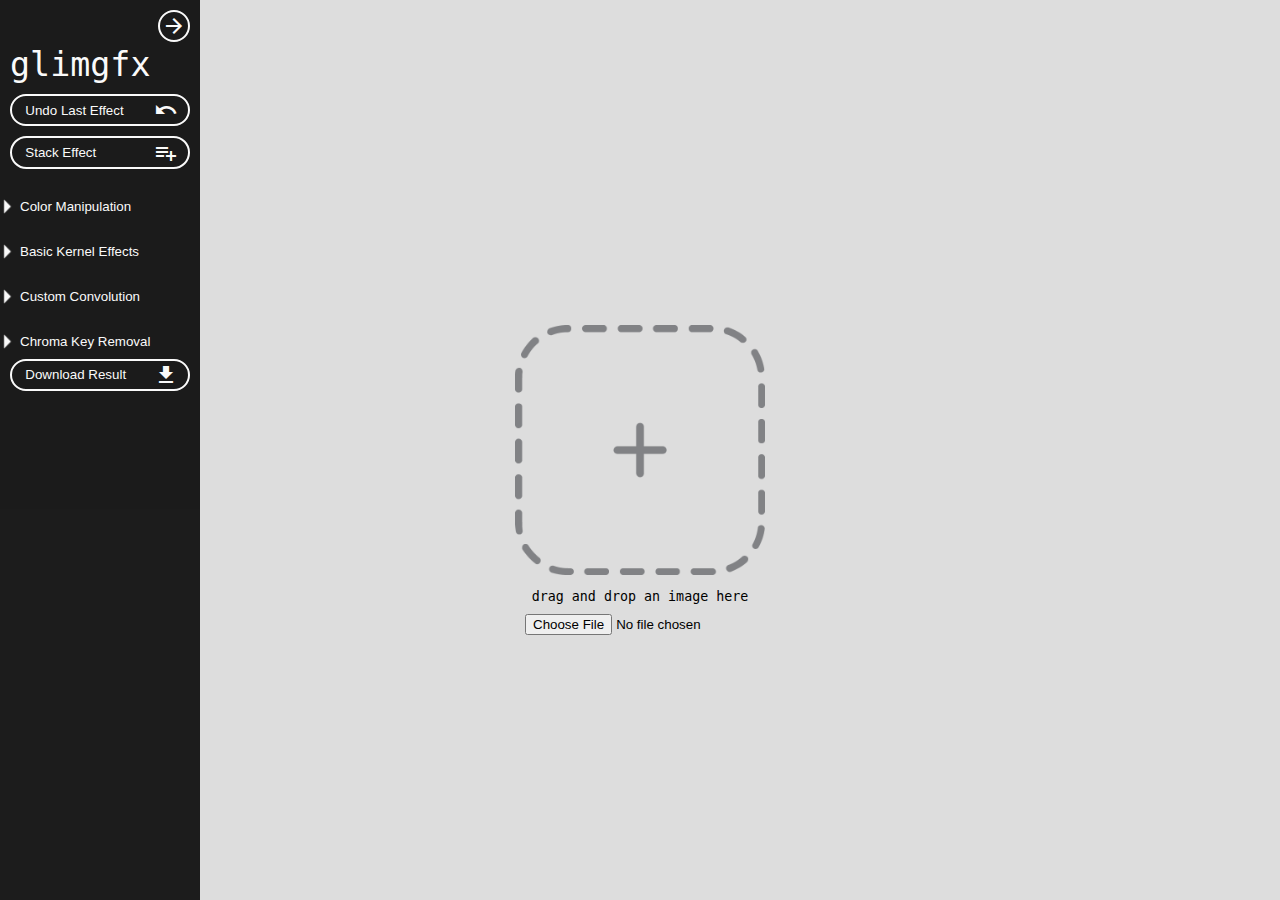
==== src/index.html @ 81c03599 "Menu Enhancements" ====
<!DOCTYPE html>

<html>

<head>
  <link rel="icon" href="img/favicon.png">
  <link rel="stylesheet" href="stylesheets/main.css">
  <link href="https://fonts.googleapis.com/icon?family=Material+Icons"
        rel="stylesheet">
  
  <script src="scripts/bower_components/three.js/three.min.js"></script>
  <script src="scripts/bower_components/jquery/dist/jquery.min.js"></script>
  
  <link rel="stylesheet" href="scripts/jquery-ui-1.11.4.custom/jquery-ui.css">
  <script src="scripts/jquery-ui-1.11.4.custom/jquery-ui.min.js"></script>
  <script src="scripts/jQueryUI_touch.js"></script>
  
  <script src="scripts/main.js"></script>
  <script src="scripts/ThreeViewport.js"></script>
  <script src="scripts/simpleExpand.js"></script>
  
  <!-- Shaders -->
  <script id="vertexShader" 
          type="x-shader/x-vertex" >
    
    varying vec2 vUv;

    void main(){
      vUv = uv;
      gl_Position = projectionMatrix * 
                    modelViewMatrix * 
                    vec4(position, 1.0);

    }
    
  </script>
  
  <script name="no_effect"
          id="fragmentShader_0"
          type="x-shader/x-fragment" >
  
    varying vec2 vUv;
    
    uniform sampler2D editImg;
    uniform float imageWidth;
    uniform float imageHeight;

    void main(){
      vec4 myTexture = texture2D(editImg, vUv);
      gl_FragColor = vec4 (myTexture.r, myTexture.g, myTexture.b, 1.0);

    }
    
  </script>
  
  <script name="green_is_blue"
          id="fragmentShader_1"
          type="x-shader/x-fragment" >

    varying vec2 vUv;
    uniform sampler2D editImg;
    uniform float imageWidth;
    uniform float imageHeight;

    void main(){
      vec4 myTexture = texture2D(editImg, vUv);
      gl_FragColor = vec4 (myTexture.r, myTexture.b, myTexture.b, 1.0);

    }
    
  </script>
  
  <script name="invert_colours"
          id="fragmentShader_2"
          type="x-shader/x-fragment" >

    varying vec2 vUv;
    uniform sampler2D editImg;
    uniform float imageWidth;
    uniform float imageHeight;
    
    void main(){
      vec4 myTexture = texture2D(editImg, vUv);
      
      float rInv = 1.0 - myTexture.r;
      float gInv = 1.0 - myTexture.g;
      float bInv = 1.0 - myTexture.b;
      
      gl_FragColor = vec4 (rInv, gInv, bInv, 1.0);

    }

  </script>
  
  <script name="red_is_blue"
          id="fragmentShader_3"
          type="x-shader/x-fragment" >

    varying vec2 vUv;
    uniform sampler2D editImg;
    uniform float imageWidth;
    uniform float imageHeight;

    void main(){
      vec4 myTexture = texture2D(editImg, vUv);
      gl_FragColor = vec4 (myTexture.b, myTexture.g, myTexture.b, 1.0);

    }

  </script>
  
  <script name="invert_blue"
          id="fragmentShader_4"
          type="x-shader/x-fragment" >

    varying vec2 vUv;
    uniform sampler2D editImg;
    uniform float imageWidth;
    uniform float imageHeight;

    void main(){
      vec4 myTexture = texture2D(editImg, vUv);
      
      float bInv = 1.0 - myTexture.b;

      gl_FragColor = vec4 (myTexture.r, myTexture.g, bInv, 1.0);

    }

  </script>
  
  <script name="fast_blur"
          id="fragmentShader_5"
          type="x-shader/x-fragment" >

    varying vec2 vUv;
    uniform sampler2D editImg;
    uniform float imgWidth;
    uniform float imgHeight;

    void main(){

      vec2 offset = vec2(2.0/imgWidth, 2.0/imgHeight);
      vec4 blurryImg = (
                      texture2D(editImg, vUv)+
                      texture2D(editImg, vUv + vec2(offset.x, 0.0))+
                      texture2D(editImg, vUv + vec2(-offset.x, 0.0))
                      )/3.0;
                      
      gl_FragColor = blurryImg;
      
    }
    
  </script>
  
  <script name="fast_bloom"
          id="fragmentShader_6"
          type="x-shader/x-fragment" >

    varying vec2 vUv;
    uniform sampler2D editImg;
    uniform float imgWidth;
    uniform float imgHeight;

    void main(){

      vec2 offset = vec2(2.0/imgWidth, 2.0/imgHeight);
      vec4 blurryImg = (
                      texture2D(editImg, vUv)+
                      texture2D(editImg, vUv + vec2(offset.x, 0.0))+
                      texture2D(editImg, vUv + vec2(0.0, offset.y))+
                      texture2D(editImg, vUv + vec2(-offset.x, 0.0))+
                      texture2D(editImg, vUv + vec2(0.0, -offset.y))
                      )/5.0;
                      
      vec4 normalImg = texture2D(editImg, vUv)/2.0;

      gl_FragColor = (blurryImg + normalImg/1.5);
      
    }

  </script>
  
  <script name="edge_detection"
          id="fragmentShader_7"
          type="x-shader/x-fragment" >

    varying vec2 vUv;
    uniform sampler2D editImg;
    uniform float imgWidth;
    uniform float imgHeight;
    
    //check if pixel within threshold, like clamp() but with early returns
    float threshold(float minThresh, float maxThresh, float val) {
      if(val < minThresh) {return 1.0;}
      if(val > maxThresh) {return 0.0;}
      return val;

    }

    //calculate pixel's colour channel average
    float avg_intensity(vec4 pix) {
      return (pix.r + pix.g + pix.b)/3.0;

    }

    //get pixel with coordinate offset
    vec4 get_pixel(vec2 coord, float offX, float offY) {
      return texture2D(editImg, coord + vec2(offX, offY));

    }

    //apply edge detecting formula on 8-neighbours
    float isEdge(vec2 coords) {
    
      //single pixel step = 1/dimension
      float offsetX = 1.0 / imgWidth;
      float offsetY = 1.0 / imgHeight;
      
      //array of neigbours
      float pix[9];

      //Manually check neigbouring pixels and calc. avg intensity
      //Note: spec does not allow variables as array indices must use #define
      pix[0] = avg_intensity(get_pixel(coords,-1.0*offsetX,-1.0*offsetY));
      pix[1] = avg_intensity(get_pixel(coords,-1.0*offsetX, 0.0*offsetY));
      pix[2] = avg_intensity(get_pixel(coords,-1.0*offsetX, 1.0*offsetY));
      pix[3] = avg_intensity(get_pixel(coords, 0.0*offsetX,-1.0*offsetY));
      pix[5] = avg_intensity(get_pixel(coords, 0.0*offsetX, 1.0*offsetY));
      pix[6] = avg_intensity(get_pixel(coords, 1.0*offsetX,-1.0*offsetY));
      pix[7] = avg_intensity(get_pixel(coords, 1.0*offsetX, 0.0*offsetY));
      pix[8] = avg_intensity(get_pixel(coords, 1.0*offsetX, 1.0*offsetY));

      //apply edge detection formula
      float result = (abs(pix[1] - pix[7]) + 
               abs(pix[5] - pix[3]) +
               abs(pix[0] - pix[8]) +
               abs(pix[2] - pix[6]) / 4.0);

      return threshold(0.25, 0.4, clamp(1.5*result, 0.0, 1.0));

    }
    
    void main(){
      //check if current fragment is an edge or not
      float fragWeight = isEdge(vUv);
      gl_FragColor = vec4(fragWeight, fragWeight, fragWeight, 1.0);
      
    }

  </script>
  
  <script name="rgb_to_grayscale"
          id="fragmentShader_8"
          type="x-shader/x-fragment" >

    varying vec2 vUv;
    uniform sampler2D editImg;
    uniform float imgWidth;
    uniform float imgHeight;

    void main(){

      //luminosity is the most appealing type of grayscale
      //luminosyt = 0.21R + 0.72G + 0.07B
      
      vec4 img = texture2D(editImg, vUv);
      vec4 grayScale = vec4(img.r * 0.21 + img.g * 0.72 + img.b * 0.07,
                            img.r * 0.21 + img.g * 0.72 + img.b * 0.07,
                            img.r * 0.21 + img.g * 0.72 + img.b * 0.07,
                            1.0
                            );
      gl_FragColor = grayScale;
      
    }

  </script>
  
  <script name="rgb_to_binary"
          id="fragmentShader_9"
          type="x-shader/x-fragment" >

    varying vec2 vUv;
    uniform sampler2D editImg;
    uniform float imgWidth;
    uniform float imgHeight;

    void main(){

      //luminosity is the most appealing type of grayscale
      //luminosty = 0.21R + 0.72G + 0.07B

      vec4 img = texture2D(editImg, vUv);
      
      float pixelValue = (img.r + img.g + img.b)/3.0;
      if(pixelValue <= 0.5){
        img.r = 0.0;
        img.g = 0.0;
        img.b = 0.0;
        
      } else {
        img.r = 1.0;
        img.g = 1.0;
        img.b = 1.0;
        
      }
                            
      gl_FragColor = img;

    }

  </script>
  
  <script name="custom3x3"
          id="fragmentShader_10"
          type="x-shader/x-fragment" >

    varying vec2 vUv;
    uniform sampler2D editImg;
    uniform float imgWidth;
    uniform float imgHeight;
    uniform mat3 userDef;

    void main(){
    
      //single pixel step = 1/dimension
      vec2 onePixl = vec2(1.0 / imgWidth, 1.0 / imgHeight);
      
      //Manually check neigbouring pixels and calc. color sum
      //Note: spec does not allow variables as array indices
      
      vec4 colorSum =
        texture2D(editImg, vUv + onePixl * vec2(-1.0, -1.0)) * userDef[0][0] +
        texture2D(editImg, vUv + onePixl * vec2( 0.0, -1.0)) * userDef[1][0] +
        texture2D(editImg, vUv + onePixl * vec2( 1.0, -1.0)) * userDef[2][0] +
        texture2D(editImg, vUv + onePixl * vec2(-1.0,  0.0)) * userDef[0][1] +
        texture2D(editImg, vUv + onePixl * vec2( 0.0,  0.0)) * userDef[1][1] +
        texture2D(editImg, vUv + onePixl * vec2( 1.0,  0.0)) * userDef[2][1] +
        texture2D(editImg, vUv + onePixl * vec2(-1.0,  1.0)) * userDef[0][2] +
        texture2D(editImg, vUv + onePixl * vec2( 0.0,  1.0)) * userDef[1][2] +
        texture2D(editImg, vUv + onePixl * vec2( 1.0,  1.0)) * userDef[2][2];
      
      //calculate kernel weight
      float kernelWeight =
        userDef[0][0] +
        userDef[1][0] +
        userDef[2][0] +
        userDef[0][1] +
        userDef[1][1] +
        userDef[2][1] +
        userDef[0][2] +
        userDef[1][2] +
        userDef[2][2];
        
      //prevent division by zero
      if (kernelWeight <= 0.0) {
        kernelWeight = 1.0;
      }
      
      //divide colorSum by kernelWeight
      gl_FragColor = vec4((colorSum / kernelWeight).rgb, 1.0);
    }

  </script>
  
  <script name="remove_removal"
          id="fragmentShader_11"
          type="x-shader/x-fragment" >
          
    varying vec2 vUv;
    uniform sampler2D editImg;
    uniform float imgWidth;
    uniform float imgHeight;
    uniform float userDef;
    
    //check if pixel within threshold, like clamp() but with early returns
    float threshold(float minThresh, float maxThresh, float val) {
      if(val < minThresh) {return 1.0;}
      if(val > maxThresh) {return 0.0;}
      return val;

    }

    //calculate pixel's colour channel average
    float avg_intensity(vec4 pix) {
      return (pix.r + pix.g + pix.b)/3.0;

    }

    //get pixel with coordinate offset
    vec4 get_pixel(vec2 coord, float offX, float offY) {
      return texture2D(editImg, coord + vec2(offX, offY));

    }

    //apply edge detecting formula on 8-neighbours
    float isEdge(vec2 coords) {
    
      //single pixel step = 1/dimension
      float offsetX = 1.0 / imgWidth;
      float offsetY = 1.0 / imgHeight;
      
      //array of neigbours
      float pix[9];

      //Manually check neigbouring pixels and calc. avg intensity
      //spec does not allow variables as array indices
      pix[0] = avg_intensity(get_pixel(coords,-1.0*offsetX,-1.0*offsetY));
      pix[1] = avg_intensity(get_pixel(coords,-1.0*offsetX, 0.0*offsetY));
      pix[2] = avg_intensity(get_pixel(coords,-1.0*offsetX, 1.0*offsetY));
      pix[3] = avg_intensity(get_pixel(coords, 0.0*offsetX,-1.0*offsetY));
      pix[5] = avg_intensity(get_pixel(coords, 0.0*offsetX, 1.0*offsetY));
      pix[6] = avg_intensity(get_pixel(coords, 1.0*offsetX,-1.0*offsetY));
      pix[7] = avg_intensity(get_pixel(coords, 1.0*offsetX, 0.0*offsetY));
      pix[8] = avg_intensity(get_pixel(coords, 1.0*offsetX, 1.0*offsetY));

      //apply edge detection formula
      float result = (abs(pix[1] - pix[7]) + 
               abs(pix[5] - pix[3]) +
               abs(pix[0] - pix[8]) +
               abs(pix[2] - pix[6]) / 4.0);

      return threshold(0.25, 0.4, clamp(1.5*result, 0.0, 1.0));

    }
    
    //TODO convert isEdge to return boolean, and do calculation.
    
    void main(){
    
      vec4 img = texture2D(editImg, vUv);
      float alphaVal = 1.0;
      vec3 fClr;
      
      /*
      Check if the fragment is green and check if 
      it is "greener" than the set threshold, if it's
      value is larger than the threshold, make its 
      alpha = 0.0, and remove the background for demo.
      */
      
      if ((img.g - (img.r + img.b)) >= userDef){
        alphaVal = 0.0;
        fClr = vec3 (1.0, 1.0, 1.0);
        
      } else {
        alphaVal = 1.0;
        fClr = vec3 (img.r, img.g, img.b);
      }
      
      gl_FragColor = vec4(fClr, alphaVal);

    }
    
  </script>
  
  <!-- End of Shaders -->
</head>

<body>
  <div id="container">
    <div id="imageSection">
      <div id="img_container">
        <div id="dragDropRegion">
          <img src="img/dragdrop.png">
          <div id="dragDropOptions">
            drag and drop an image here
            <br>
            <input id="browseImg" type="file" onchange="uploadImg()">
          </div>
        </div>
      </div>
    </div>
    
    <div id="menuSection">
      
      <div class="btn open" id="menu">
        <i id="menuIcon" class="material-icons md-48">arrow_forward</i>
      </div>
      
      <div id="menuContainer">
        
        <div id="title">glimgfx</div>
        
        <div class="btn" id="btn_e0">Undo Last Effect
          <i id="btnIcon" class="material-icons md-48">undo</i>
        </div>
        
        <div class="btn" id="btn_stack">Stack Effect
          <i id="btnIcon" class="material-icons md-48">playlist_add</i>
        </div>
        
        <div class="expander" id="rollout1" href="#">Color Manipulation</div>
        <div class="content1">
          
          <div class="btn" id="btn_e9">Make Binary
            <i id="btnIcon" class="material-icons md-48">filter_b_and_w</i>
          </div>
          
          <div class="btn" id="btn_e8">Make Grayscale
            <i id="btnIcon" class="material-icons md-48">monochrome_photos</i>
          </div>
          
          <div class="btn" id="btn_e2">Invert Colours
            <i id="btnIcon" class="material-icons md-48">invert_colors</i>
          </div>
          
          <div class="btn" id="btn_e1">Green is Blue
            <i id="btnIcon" class="material-icons md-48">shuffle</i>
          </div>
          
          <div class="btn" id="btn_e3">Red is Blue
            <i id="btnIcon" class="material-icons md-48">shuffle</i>
          </div>
          
          <div class="btn" id="btn_e4">Invert Blue
            <i id="btnIcon" class="material-icons md-48">shuffle</i>
          </div>
          
        </div>
        
        <div class="expander" id="rollout2" href="#">Basic Kernel Effects</div>
        <div class="content2">
          <div class="btn" id="btn_e5">Fast Blur
            <i id="btnIcon" class="material-icons md-48">blur_on</i>
          </div>
          
          <div class="btn" id="btn_e6">Fast Bloom
            <i id="btnIcon" class="material-icons md-48">adjust</i>
          </div>
          
          <div class="btn" id="btn_e7">Detect Edges
            <i id="btnIcon" class="material-icons md-48">select_all</i>
          </div>
          
        </div>
        
        <div class="expander" id="rollout3" href="#">Custom Convolution</div>
        <div class="content3">
          <table id="convolutionFilter">
            
            <tr id="row1">
              <td id="column1">
                <input class="kernel" id="k0" type="text" value="0">
              </td>
              <td id="column2">
                <input class="kernel" id="k1" type="text" value="0">
              </td>
              <td id="column3">
                <input class="kernel" id="k2" type="text" value="0">
              </td>
            </tr>
            
            <tr id="row2">
              <td id="column1">
                <input class="kernel" id="k3" type="text" value="0">
              </td>
              <td id="column2">
                <input class="kernel" id="k4" type="text" value="0">
              </td>
              <td id="column3">
                <input class="kernel" id="k5" type="text" value="0">
              </td>
            </tr>
            
            <tr id="row3">
              <td id="column1">
                <input class="kernel" id="k6" type="text" value="0">
              </td>
              <td id="column2">
                <input class="kernel" id="k7" type="text" value="0">
              </td>
              <td id="column3">
                <input class="kernel" id="k8" type="text" value="0">
              </td>
            </tr>
            
          </table>
          
          <div class="btn" id="btn_e10">Apply Filter
            <i id="btnIcon" class="material-icons md-48">border_inner</i>
          </div>
          
        </div>
        
        <div class="expander" id="rollout4" href="#">Chroma Key Removal</div>
        <div class="content4">
          
          <p>Threshold:</p>
          <input class="numeric" id="in_f0" type="text" value="0%">
          <div id="slider"></div>
          
          <div class="btn" id="btn_e11">Remove Chroma
            <i id="btnIcon" class="material-icons md-48">tune</i>
          </div>
          
        </div>
        
        <div class="btn" id="download">
          <a id="link_download">Download Result</a>
          <i id="btnIcon" class="material-icons md-48">file_download</i>
        </div>
        
      </div>
      
    </div>
  </div>
  
</body>

</html>
---- src/stylesheets/main.css ----
.btn {
  -webkit-border-radius: 60;
  -moz-border-radius: 60;
  border-radius: 60px;
  font-family: Arial;
  color: #ffffff;
  font-size: 10pt;
  background: black;
  padding: 5pt 10pt 5pt 10pt;
  border: solid #ffffff 2px;
  text-decoration: none;
  cursor: pointer;
  position: relative; }

.btn:hover {
  background: #777777;
  text-decoration: none; }

.expander {
  margin-top: 30px;
  cursor: pointer;
  font-family: "helvetica";
  color: #ffffff;
  font-size: 10pt; }

.expander.collapsed {
  padding-left: 20px;
  background-position: left center;
  background-repeat: no-repeat;
  background-image: url(collapsed.png);
  background-size: contain; }

.expander.expanded {
  padding-left: 20px;
  background-position: left center;
  background-repeat: no-repeat;
  background-image: url(expanded.png);
  background-size: contain; }

.content {
  display: none;
  cursor: pointer; }

.ui-slider-horizontal {
  width: 140px;
  border-radius: 10px;
  border: none !important;
  height: 2px !important;
  background-image: none !important;
  background-color: gray !important; }

.ui-widget * {
  background-image: none !important;
  border: none !important;
  outline: none; }

.ui-slider-horizontal .ui-slider-handle {
  border-radius: 10px;
  margin-top: -2px !important;
  width: 30px !important;
  height: 10px !important;
  cursor: pointer !important;
  background-color: black !important;
  color: none !important;
  border: 2px solid white !important; }

.ui-widget :hover {
  background-color: white !important; }

.ui-widget :active {
  background-color: white !important; }

#convolutionFilter {
  margin-top: 10px;
  margin-left: 20px; }

#convolutionFilter input {
  width: 20px; }

#menuSection {
  background-color: #000000;
  width: 200px;
  height: 100%;
  position: absolute;
  opacity: 0.875;
  overflow-y: auto; }

#menu {
  background: none !important;
  position: absolute;
  width: 1px;
  height: 15px;
  right: 10px;
  top: 10px; }

#menu :hover {
  background: none !important; }

.open :hover {
  animation-name: rotateOpen;
  animation-iteration-count: 1;
  -webkit-animation-fill-mode: forwards;
  -moz-animation-fill-mode: forwards;
  animation-duration: 0.5s; }

@keyframes rotateOpen {
  0% {
    transform: rotate(0deg); }
  50% {
    transform: rotate(200deg); }
  100% {
    transform: rotate(180deg); } }
.closed :hover {
  animation-name: rotateClosed;
  animation-iteration-count: infinite;
  -webkit-animation-fill-mode: forwards;
  -moz-animation-fill-mode: forwards;
  animation-duration: 1.5s; }

@keyframes rotateClosed {
  0% {
    transform: translate(0px, 0px); }
  25% {
    transform: translate(-2px, 0px); }
  30% {
    transform: translate(7px, 0px); }
  65% {
    transform: translate(5px, 0px); }
  100% {
    transform: translate(0px, 0px); } }
#title {
  font-size: 25pt;
  font-family: "americantypewriter", monospace;
  align-self: center;
  color: white; }

#menuContainer {
  margin-top: 45px; }

#menuContainer .btn, #title, a, p {
  display: flex;
  margin: 10px; }

#menuContainer a:hover {
  background-color: yellow;
  color: black;
  cursor: pointer; }

#menuContainer p {
  font-family: Arial;
  color: #ffffff;
  font-size: 10pt; }

#menuContainer a {
  font-family: sans-serif;
  font-size: 10pt;
  color: #ffffff; }

#menuContainer input.numeric {
  display: inline-flex;
  margin-left: 20px;
  width: 40px; }

#slider {
  margin-top: 20px;
  margin-left: 20px;
  margin-bottom: 20px; }

.over {
  animation-name: pulsate;
  animation-duration: 1s;
  animation-iteration-count: infinite; }

@keyframes pulsate {
  0% {
    transform: scale(1, 1); }
  50% {
    transform: scale(1.15, 1.15); }
  75% {
    transform: scale(0.9, 0.9); }
  100% {
    transform: scale(1, 1); } }
#imageSection {
  position: absolute;
  width: 100%;
  height: 100%; }

#imageSection canvas {
  -ms-transform: translate(-50%, -50%);
  -webkit-transform: translate(-50%, -50%);
  -moz-transform: translate(-50%, -50%);
  transform: translate(-50%, -50%);
  width: 100%;
  height: 100%; }

#imageSection #img_container {
  position: relative;
  width: 0px;
  left: 50%;
  top: 50%; }

#dragDropRegion {
  width: 250px;
  height: 250px;
  position: absolute;
  right: -125px;
  top: -125px;
  background: #ddd; }

#dragDropRegion img {
  max-height: 100%;
  max-width: 100%; }

#dragDropRegion #dragDropOptions {
  text-align: center;
  font-family: monospace;
  font-size: 10pt;
  padding: 10px; }

#dragDropRegion #dragDropOptions input {
  margin-top: 10px; }

body {
  margin: 0px;
  background-color: #ddd;
  overflow: hidden; }

i {
  color: white; }

i :hover {
  color: red !important; }

a {
  margin: 0; }

#btnIcon {
  position: absolute;
  bottom: 2px;
  right: 10px; }

#menuIcon {
  margin-left: -12px;
  margin-top: -5px; }

/*# sourceMappingURL=main.css.map */
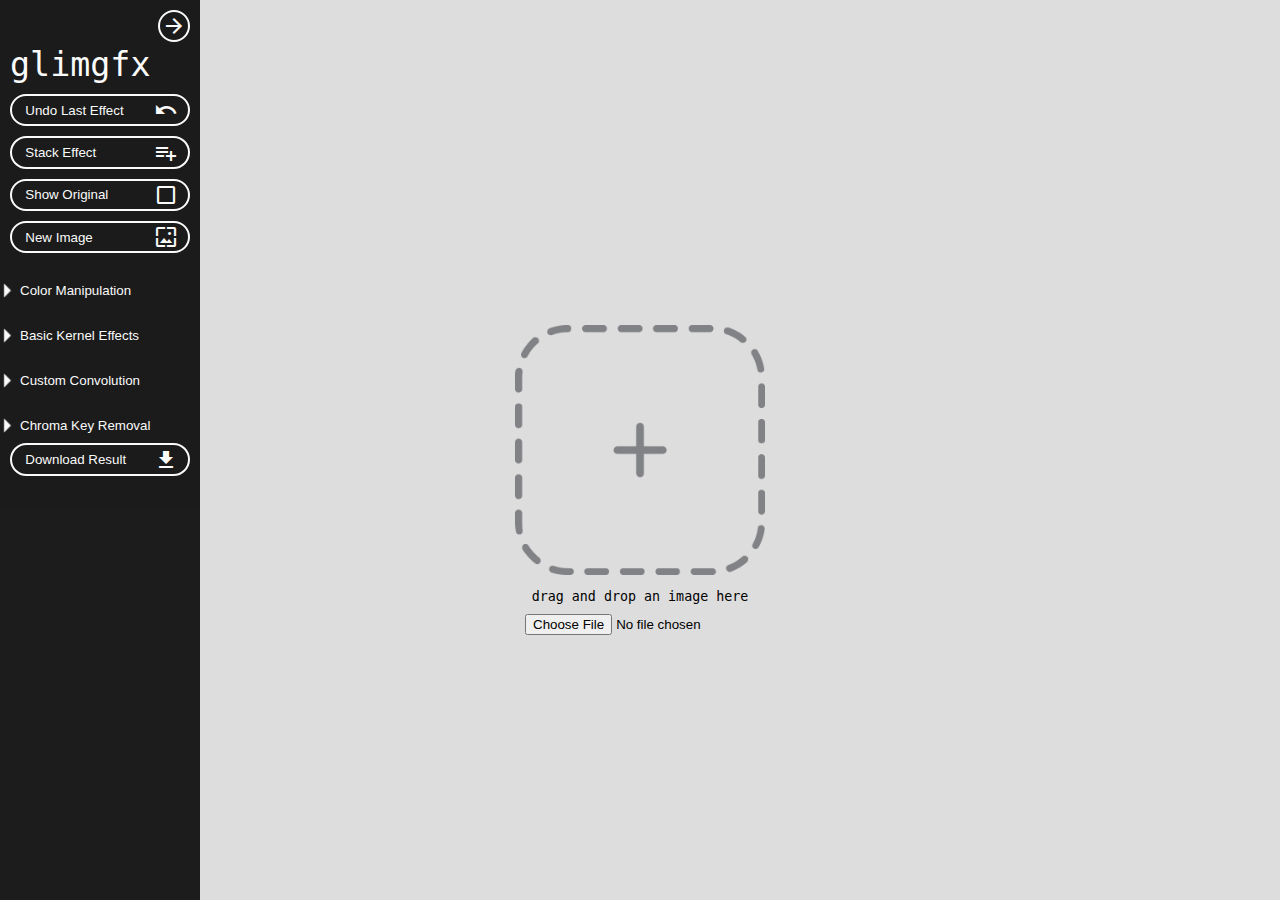
==== commit ef9d6ba1: "Fixed a few minor bugs." ====
--- a/src/index.html
+++ b/src/index.html
@@ -451,7 +451,6 @@
       gl_FragColor = vec4(fClr, alphaVal);
 
     }
-    
   </script>
   
   <!-- End of Shaders -->
@@ -490,6 +489,14 @@
           <i id="btnIcon" class="material-icons md-48">playlist_add</i>
         </div>
         
+        <div class="btn" id="btn_org">Show Original
+          <i id="btnIcon" class="material-icons md-48">check_box_outline_blank</i>
+        </div>
+        
+        <div class="btn" id="btn_reset">New Image
+          <i id="btnIcon" class="material-icons md-48">wallpaper</i>
+        </div>
+        
         <div class="expander" id="rollout1" href="#">Color Manipulation</div>
         <div class="content1">
           
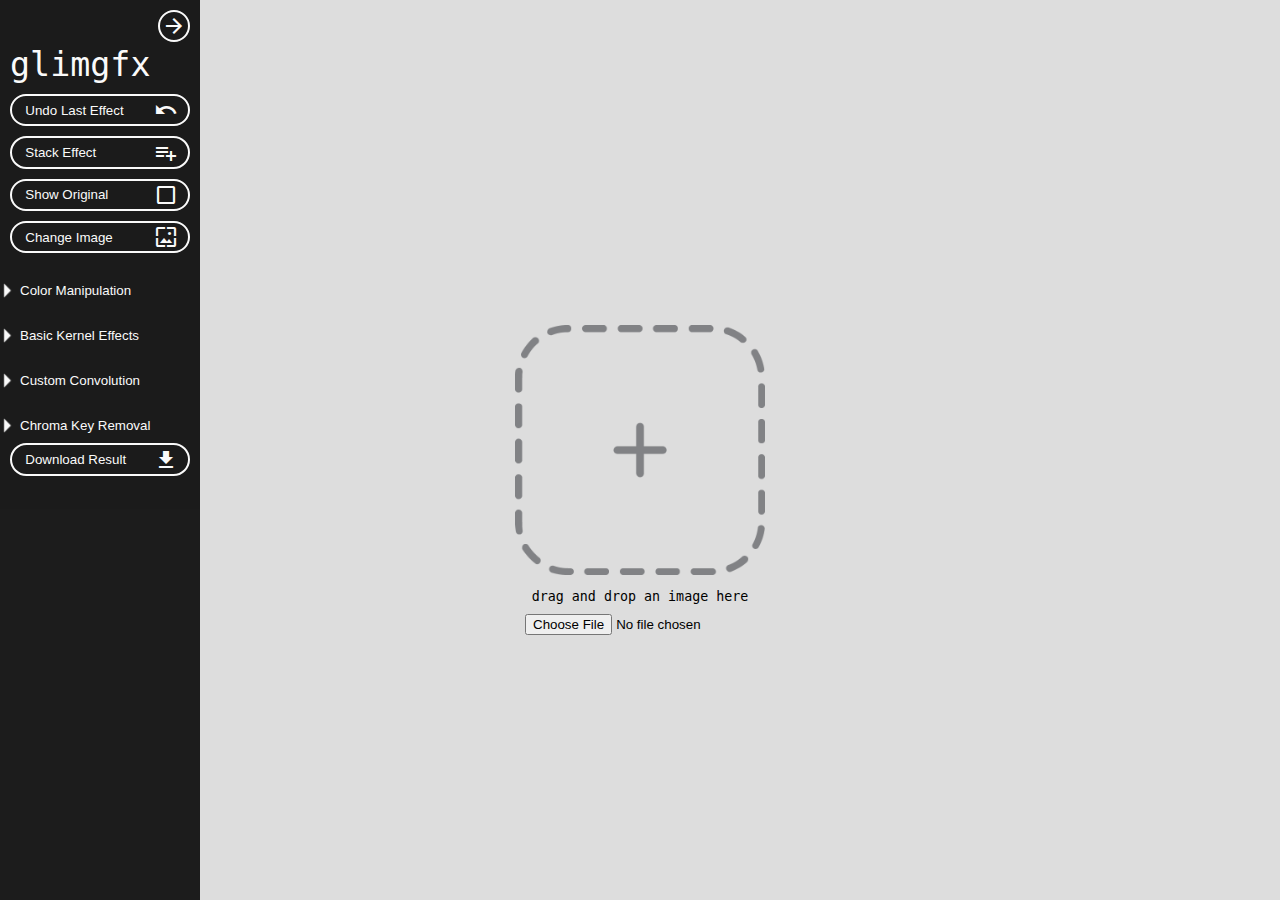
==== commit 7449a81e: "Error boxes now appear" ====
--- a/src/index.html
+++ b/src/index.html
@@ -459,6 +459,7 @@
 <body>
   <div id="container">
     <div id="imageSection">
+      <div id="errorBox">Oops! There's no canvas, can't update shaders</div>
       <div id="img_container">
         <div id="dragDropRegion">
           <img src="img/dragdrop.png">
@@ -493,7 +494,7 @@
           <i id="btnIcon" class="material-icons md-48">check_box_outline_blank</i>
         </div>
         
-        <div class="btn" id="btn_reset">New Image
+        <div class="btn" id="btn_reset">Change Image
           <i id="btnIcon" class="material-icons md-48">wallpaper</i>
         </div>
         
--- a/src/stylesheets/main.css
+++ b/src/stylesheets/main.css
@@ -193,6 +193,41 @@
   width: 100%;
   height: 100%; }
 
+#imageSection #originalNote {
+  position: absolute;
+  right: 25px;
+  top: 25px;
+  -webkit-border-radius: 60;
+  -moz-border-radius: 60;
+  border-radius: 60px;
+  font-family: Arial;
+  color: #ffffff;
+  font-size: 10pt;
+  background: rgba(0, 0, 0, 0.5);
+  padding: 5pt 10pt 5pt 10pt;
+  text-decoration: none; }
+
+#imageSection #errorBox {
+  position: absolute;
+  margin-top: -44px;
+  margin-left: 15%;
+  width: 70%;
+  -webkit-border-bottom-left-radius: 20px;
+  -webkit-border-bottom-right-radius: 20px;
+  -moz-border-bottom-left-radius: 20px;
+  -moz-border-bottom-right-radius: 20px;
+  border-bottom-left-radius: 20px;
+  border-bottom-right-radius: 20px;
+  font-family: Arial;
+  color: #d90000;
+  font-size: 10pt;
+  background: #FF8080;
+  padding: 5pt 10pt 5pt 10pt;
+  border: solid #d90000 4px;
+  text-decoration: none;
+  text-align: center;
+  box-sizing: border-box; }
+
 #imageSection #img_container {
   position: relative;
   width: 0px;
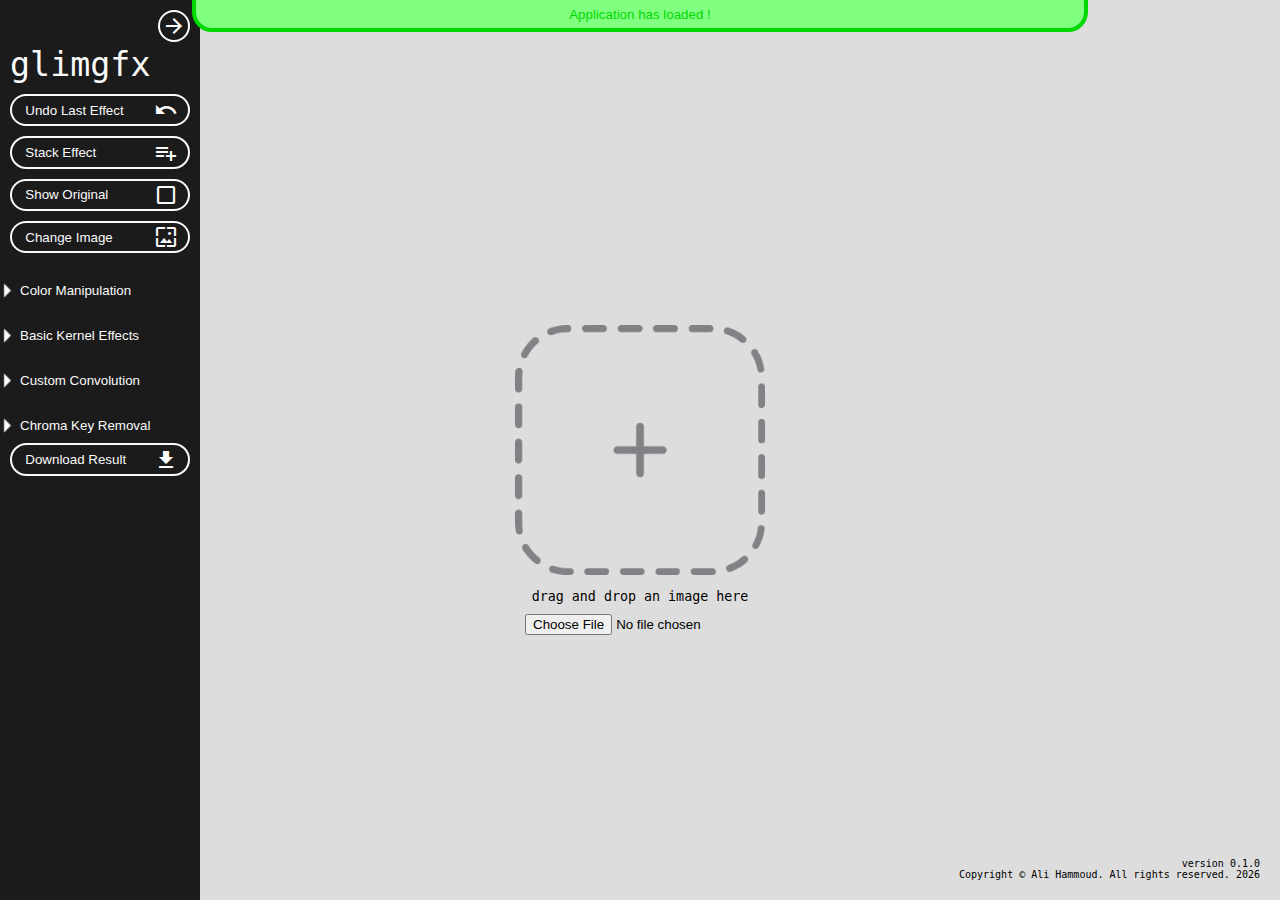
==== commit 9aac10a6: "Success boxes + bug fixes" ====
--- a/src/index.html
+++ b/src/index.html
@@ -108,6 +108,45 @@
     }
 
   </script>
+  
+  <script name="invert_red"
+          id="fragmentShader_12"
+          type="x-shader/x-fragment" >
+
+    varying vec2 vUv;
+    uniform sampler2D editImg;
+    uniform float imageWidth;
+    uniform float imageHeight;
+
+    void main(){
+      vec4 myTexture = texture2D(editImg, vUv);
+
+      float rInv = 1.0 - myTexture.r;
+
+      gl_FragColor = vec4 (rInv, myTexture.g, myTexture.b, 1.0);
+
+    }
+  </script>
+  
+  <script name="invert_green"
+          id="fragmentShader_13"
+          type="x-shader/x-fragment" >
+
+    varying vec2 vUv;
+    uniform sampler2D editImg;
+    uniform float imageWidth;
+    uniform float imageHeight;
+
+    void main(){
+      vec4 myTexture = texture2D(editImg, vUv);
+
+      float gInv = 1.0 - myTexture.g;
+
+      gl_FragColor = vec4 (myTexture.r, gInv, myTexture.g, 1.0);
+
+    }
+  </script>
+    
   
   <script name="invert_blue"
           id="fragmentShader_4"
@@ -363,7 +402,7 @@
 
   </script>
   
-  <script name="remove_removal"
+  <script name="chroma_removal"
           id="fragmentShader_11"
           type="x-shader/x-fragment" >
           
@@ -439,7 +478,7 @@
       alpha = 0.0, and remove the background for demo.
       */
       
-      if ((img.g - (img.r + img.b)) >= userDef){
+      if ((img.g - (img.r + img.b)) >= 1.0 - userDef){
         alphaVal = 0.0;
         fClr = vec3 (1.0, 1.0, 1.0);
         
@@ -459,7 +498,9 @@
 <body>
   <div id="container">
     <div id="imageSection">
-      <div id="errorBox">Oops! There's no canvas, can't update shaders</div>
+      <div id="version">version 0.1<br><span>copyright</span></div>
+      <div id="errorBox">Error!</div>
+      <div id="successBox">Success!</div>
       <div id="img_container">
         <div id="dragDropRegion">
           <img src="img/dragdrop.png">
@@ -521,6 +562,14 @@
             <i id="btnIcon" class="material-icons md-48">shuffle</i>
           </div>
           
+          <div class="btn" id="btn_e12">Invert Red
+            <i id="btnIcon" class="material-icons md-48">shuffle</i>
+          </div>
+          
+          <div class="btn" id="btn_e13">Invert Green
+            <i id="btnIcon" class="material-icons md-48">shuffle</i>
+          </div>
+          
           <div class="btn" id="btn_e4">Invert Blue
             <i id="btnIcon" class="material-icons md-48">shuffle</i>
           </div>
--- a/src/stylesheets/main.css
+++ b/src/stylesheets/main.css
@@ -141,9 +141,11 @@
   display: flex;
   margin: 10px; }
 
+#download {
+  background: none !important; }
+
 #menuContainer a:hover {
-  background-color: yellow;
-  color: black;
+  color: yellow;
   cursor: pointer; }
 
 #menuContainer p {
@@ -180,6 +182,15 @@
     transform: scale(0.9, 0.9); }
   100% {
     transform: scale(1, 1); } }
+#version {
+  font-family: "americantypewriter", monospace;
+  font-size: 10px;
+  position: absolute;
+  right: 20px;
+  bottom: 20px;
+  text-align: right;
+  z-index: 4; }
+
 #imageSection {
   position: absolute;
   width: 100%;
@@ -191,7 +202,8 @@
   -moz-transform: translate(-50%, -50%);
   transform: translate(-50%, -50%);
   width: 100%;
-  height: 100%; }
+  height: 100%;
+  z-index: 0; }
 
 #imageSection #originalNote {
   position: absolute;
@@ -205,7 +217,11 @@
   font-size: 10pt;
   background: rgba(0, 0, 0, 0.5);
   padding: 5pt 10pt 5pt 10pt;
-  text-decoration: none; }
+  text-decoration: none;
+  z-index: 3; }
+
+#originalNote span {
+  font-size: 6pt; }
 
 #imageSection #errorBox {
   position: absolute;
@@ -226,7 +242,30 @@
   border: solid #d90000 4px;
   text-decoration: none;
   text-align: center;
-  box-sizing: border-box; }
+  box-sizing: border-box;
+  z-index: 2; }
+
+#imageSection #successBox {
+  position: absolute;
+  margin-top: -44px;
+  margin-left: 15%;
+  width: 70%;
+  -webkit-border-bottom-left-radius: 20px;
+  -webkit-border-bottom-right-radius: 20px;
+  -moz-border-bottom-left-radius: 20px;
+  -moz-border-bottom-right-radius: 20px;
+  border-bottom-left-radius: 20px;
+  border-bottom-right-radius: 20px;
+  font-family: Arial;
+  color: #00d900;
+  font-size: 10pt;
+  background: #80FF80;
+  padding: 5pt 10pt 5pt 10pt;
+  border: solid #00d900 4px;
+  text-decoration: none;
+  text-align: center;
+  box-sizing: border-box;
+  z-index: 1; }
 
 #imageSection #img_container {
   position: relative;
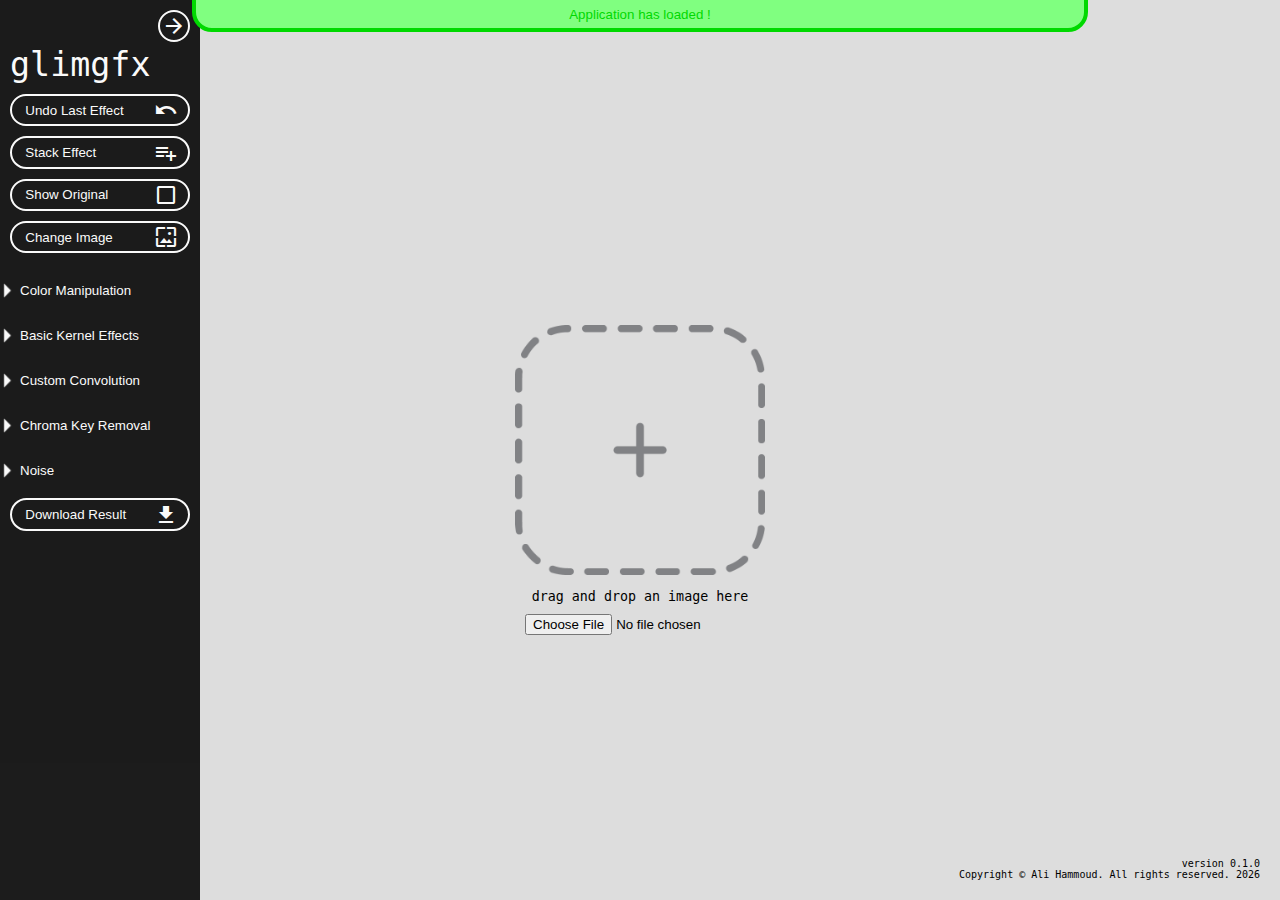
==== commit 8a29b923: "Can add noise now" ====
--- a/src/index.html
+++ b/src/index.html
@@ -490,6 +490,37 @@
       gl_FragColor = vec4(fClr, alphaVal);
 
     }
+  
+  </script>
+  
+  <script name="cosine_test"
+          id="fragmentShader_14"
+          type="x-shader/x-fragment" >
+          
+    varying vec2 vUv;
+    uniform sampler2D editImg;
+    uniform float imgWidth;
+    uniform float imgHeight;
+    uniform float userDef;
+    float noiseFunction(in vec2 uv){
+    
+      //return the fractional part of the multiplication of a randomly
+      //generated number (by hand)
+      
+      return fract(cos(dot(uv.xy ,vec2(15.3512,68.9512))) * 52142.3213);
+      
+    }
+
+
+    void main(){
+      //att is for attenuation, user sets this as a percentage parameter
+      float a = (1.0/userDef);
+      float n = noiseFunction(vec2(vUv.x, vUv.y));
+      vec4 img = texture2D(editImg, vUv);
+      gl_FragColor = vec4(img.r + n/a, img.g + n/a, img.b + n/a, 1.0);
+
+    }
+  
   </script>
   
   <!-- End of Shaders -->
@@ -653,6 +684,19 @@
           
         </div>
         
+        <div class="expander" id="rollout5" href="#">Noise</div>
+        <div class="content5">
+          
+          <p>Noise intensity:</p>
+          <input class="numeric" id="in_f1" type="text" value="0%">
+          <div id="slider2"></div>
+          
+          <div class="btn" id="btn_e14">Add Cosine Noise
+            <i id="btnIcon" class="material-icons md-48">grain</i>
+          </div>
+
+        </div>
+        
         <div class="btn" id="download">
           <a id="link_download">Download Result</a>
           <i id="btnIcon" class="material-icons md-48">file_download</i>
--- a/src/stylesheets/main.css
+++ b/src/stylesheets/main.css
@@ -142,6 +142,7 @@
   margin: 10px; }
 
 #download {
+  margin-top: 20px !important;
   background: none !important; }
 
 #menuContainer a:hover {
@@ -164,6 +165,11 @@
   width: 40px; }
 
 #slider {
+  margin-top: 20px;
+  margin-left: 20px;
+  margin-bottom: 20px; }
+
+#slider2 {
   margin-top: 20px;
   margin-left: 20px;
   margin-bottom: 20px; }
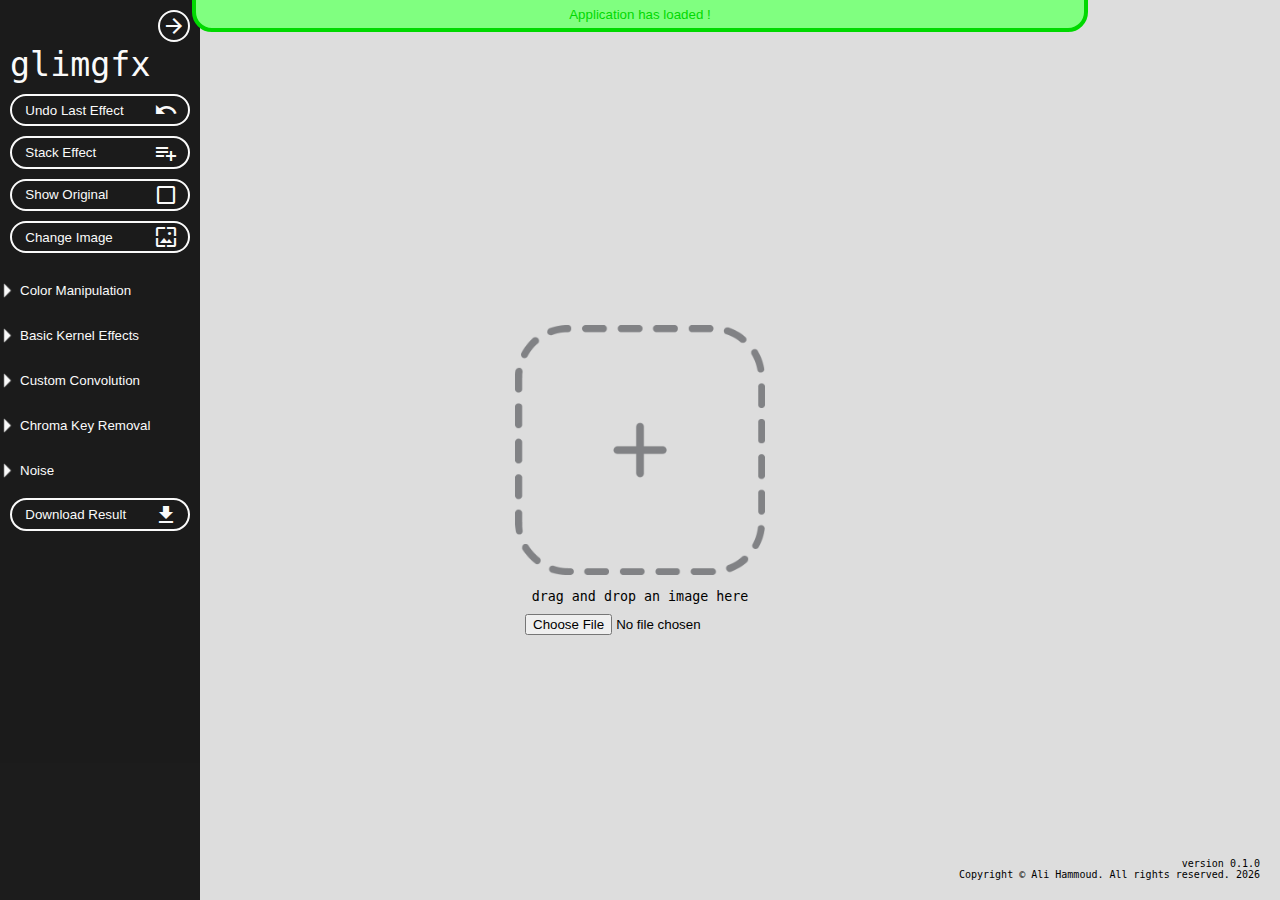
==== commit bcaf31d5: "minor refactoring" ====
--- a/src/index.html
+++ b/src/index.html
@@ -697,10 +697,10 @@
 
         </div>
         
-        <div class="btn" id="download">
-          <a id="link_download">Download Result</a>
+        <a class="btn" id="link_download">
+          Download Result
           <i id="btnIcon" class="material-icons md-48">file_download</i>
-        </div>
+        </a>
         
       </div>
       
--- a/src/stylesheets/main.css
+++ b/src/stylesheets/main.css
@@ -64,10 +64,10 @@
   color: none !important;
   border: 2px solid white !important; }
 
-.ui-widget :hover {
+.ui-widget:hover {
   background-color: white !important; }
 
-.ui-widget :active {
+.ui-widget:active {
   background-color: white !important; }
 
 #convolutionFilter {
@@ -93,10 +93,10 @@
   right: 10px;
   top: 10px; }
 
-#menu :hover {
+#menu:hover {
   background: none !important; }
 
-.open :hover {
+.open:hover {
   animation-name: rotateOpen;
   animation-iteration-count: 1;
   -webkit-animation-fill-mode: forwards;
@@ -110,7 +110,25 @@
     transform: rotate(200deg); }
   100% {
     transform: rotate(180deg); } }
-.closed :hover {
+.closed {
+  animation-name: pulsateIdle;
+  animation-iteration-count: infinite;
+  animation-duration: 1.3s; }
+
+@keyframes pulsateIdle {
+  0% {
+    transform: scale(1, 1); }
+  10% {
+    transform: scale(0.8, 0.8); }
+  25% {
+    transform: scale(1.1, 1.1); }
+  45% {
+    transform: scale(1.15, 1.15); }
+  80% {
+    transform: scale(1, 1); }
+  100% {
+    transform: scale(1, 1); } }
+.closed:hover {
   animation-name: rotateClosed;
   animation-iteration-count: infinite;
   -webkit-animation-fill-mode: forwards;
@@ -137,17 +155,15 @@
 #menuContainer {
   margin-top: 45px; }
 
-#menuContainer .btn, #title, a, p {
+#menuContainer .btn,
+#title,
+a,
+p {
   display: flex;
   margin: 10px; }
 
-#download {
-  margin-top: 20px !important;
-  background: none !important; }
-
-#menuContainer a:hover {
-  color: yellow;
-  cursor: pointer; }
+#link_download {
+  margin-top: 20px !important; }
 
 #menuContainer p {
   font-family: Arial;
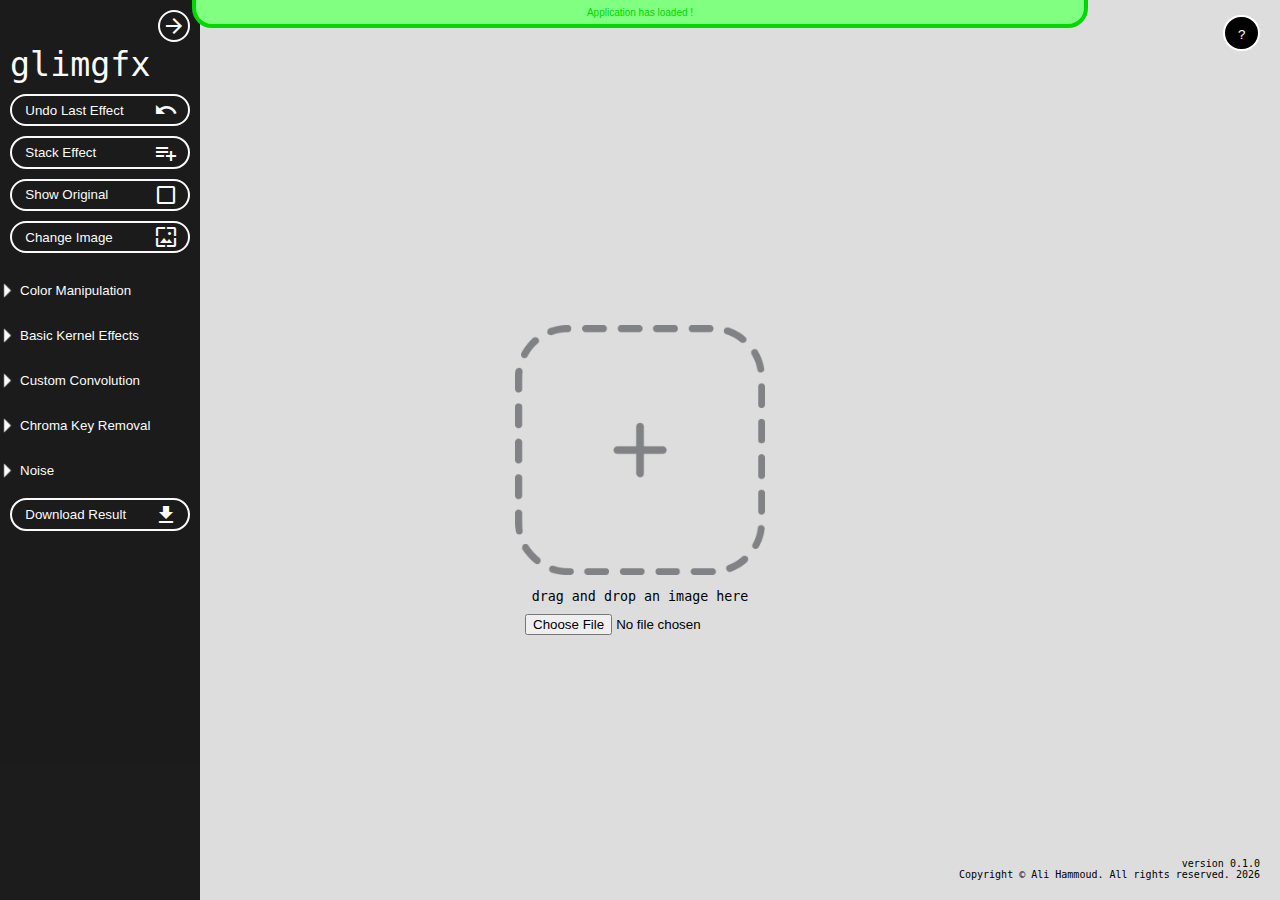
==== commit 485396e0: "Added "about" section" ====
--- a/src/index.html
+++ b/src/index.html
@@ -463,7 +463,8 @@
 
     }
     
-    //TODO convert isEdge to return boolean, and do calculation.
+    //TODO convert isEdge to return boolean, and do calculation to 
+    //implement edge blurring.
     
     void main(){
     
@@ -528,8 +529,25 @@
 
 <body>
   <div id="container">
+    <div id="overlay">
+      <div>
+        <p id="imgDetails"><b>About glimgfx:</b></p>
+        <p id="text">
+          glimgfx is an open-source image processing application
+          that utilises WebGL to process images on your GPU right
+          in the browser.<br><br>
+          
+          Author: Ali Hammoud<br>
+          Repository: github.com/AliHammoud/glimgfx
+          
+        </p>
+      </div>
+    </div>
     <div id="imageSection">
-      <div id="version">version 0.1<br><span>copyright</span></div>
+      <div id="about" class="btn">?</div>
+      <div id="version">version 0.1
+        <br><span>copyright</span>
+      </div>
       <div id="errorBox">Error!</div>
       <div id="successBox">Success!</div>
       <div id="img_container">
@@ -543,90 +561,90 @@
         </div>
       </div>
     </div>
-    
+
     <div id="menuSection">
-      
+
       <div class="btn open" id="menu">
         <i id="menuIcon" class="material-icons md-48">arrow_forward</i>
       </div>
-      
+
       <div id="menuContainer">
-        
+
         <div id="title">glimgfx</div>
-        
+
         <div class="btn" id="btn_e0">Undo Last Effect
           <i id="btnIcon" class="material-icons md-48">undo</i>
         </div>
-        
+
         <div class="btn" id="btn_stack">Stack Effect
           <i id="btnIcon" class="material-icons md-48">playlist_add</i>
         </div>
-        
+
         <div class="btn" id="btn_org">Show Original
           <i id="btnIcon" class="material-icons md-48">check_box_outline_blank</i>
         </div>
-        
+
         <div class="btn" id="btn_reset">Change Image
           <i id="btnIcon" class="material-icons md-48">wallpaper</i>
         </div>
-        
+
         <div class="expander" id="rollout1" href="#">Color Manipulation</div>
         <div class="content1">
-          
+
           <div class="btn" id="btn_e9">Make Binary
             <i id="btnIcon" class="material-icons md-48">filter_b_and_w</i>
           </div>
-          
+
           <div class="btn" id="btn_e8">Make Grayscale
             <i id="btnIcon" class="material-icons md-48">monochrome_photos</i>
           </div>
-          
+
           <div class="btn" id="btn_e2">Invert Colours
             <i id="btnIcon" class="material-icons md-48">invert_colors</i>
           </div>
-          
+
           <div class="btn" id="btn_e1">Green is Blue
             <i id="btnIcon" class="material-icons md-48">shuffle</i>
           </div>
-          
+
           <div class="btn" id="btn_e3">Red is Blue
             <i id="btnIcon" class="material-icons md-48">shuffle</i>
           </div>
-          
+
           <div class="btn" id="btn_e12">Invert Red
             <i id="btnIcon" class="material-icons md-48">shuffle</i>
           </div>
-          
+
           <div class="btn" id="btn_e13">Invert Green
             <i id="btnIcon" class="material-icons md-48">shuffle</i>
           </div>
-          
+
           <div class="btn" id="btn_e4">Invert Blue
             <i id="btnIcon" class="material-icons md-48">shuffle</i>
           </div>
-          
-        </div>
-        
+
+        </div>
+
         <div class="expander" id="rollout2" href="#">Basic Kernel Effects</div>
         <div class="content2">
           <div class="btn" id="btn_e5">Fast Blur
             <i id="btnIcon" class="material-icons md-48">blur_on</i>
           </div>
-          
+
           <div class="btn" id="btn_e6">Fast Bloom
             <i id="btnIcon" class="material-icons md-48">adjust</i>
           </div>
-          
+
           <div class="btn" id="btn_e7">Detect Edges
             <i id="btnIcon" class="material-icons md-48">select_all</i>
           </div>
-          
-        </div>
-        
+
+        </div>
+
         <div class="expander" id="rollout3" href="#">Custom Convolution</div>
         <div class="content3">
           <table id="convolutionFilter">
-            
+
             <tr id="row1">
               <td id="column1">
                 <input class="kernel" id="k0" type="text" value="0">
@@ -638,7 +656,7 @@
                 <input class="kernel" id="k2" type="text" value="0">
               </td>
             </tr>
-            
+
             <tr id="row2">
               <td id="column1">
                 <input class="kernel" id="k3" type="text" value="0">
@@ -650,7 +668,7 @@
                 <input class="kernel" id="k5" type="text" value="0">
               </td>
             </tr>
-            
+
             <tr id="row3">
               <td id="column1">
                 <input class="kernel" id="k6" type="text" value="0">
@@ -662,51 +680,51 @@
                 <input class="kernel" id="k8" type="text" value="0">
               </td>
             </tr>
-            
+
           </table>
-          
+
           <div class="btn" id="btn_e10">Apply Filter
             <i id="btnIcon" class="material-icons md-48">border_inner</i>
           </div>
-          
-        </div>
-        
+
+        </div>
+
         <div class="expander" id="rollout4" href="#">Chroma Key Removal</div>
         <div class="content4">
-          
+
           <p>Threshold:</p>
           <input class="numeric" id="in_f0" type="text" value="0%">
           <div id="slider"></div>
-          
+
           <div class="btn" id="btn_e11">Remove Chroma
             <i id="btnIcon" class="material-icons md-48">tune</i>
           </div>
-          
-        </div>
-        
+
+        </div>
+
         <div class="expander" id="rollout5" href="#">Noise</div>
         <div class="content5">
-          
+
           <p>Noise intensity:</p>
           <input class="numeric" id="in_f1" type="text" value="0%">
           <div id="slider2"></div>
-          
+
           <div class="btn" id="btn_e14">Add Cosine Noise
             <i id="btnIcon" class="material-icons md-48">grain</i>
           </div>
 
         </div>
-        
+
         <a class="btn" id="link_download">
           Download Result
           <i id="btnIcon" class="material-icons md-48">file_download</i>
         </a>
-        
+
       </div>
-      
+
     </div>
   </div>
-  
+
 </body>
 
 </html>--- a/src/stylesheets/main.css
+++ b/src/stylesheets/main.css
@@ -10,7 +10,8 @@
   border: solid #ffffff 2px;
   text-decoration: none;
   cursor: pointer;
-  position: relative; }
+  position: relative;
+  z-index: 5; }
 
 .btn:hover {
   background: #777777;
@@ -204,6 +205,16 @@
     transform: scale(0.9, 0.9); }
   100% {
     transform: scale(1, 1); } }
+#about {
+  display: inline;
+  position: absolute;
+  top: 15px;
+  right: 20px;
+  width: 10px;
+  height: 15px;
+  padding-top: 10px;
+  padding-right: 10px; }
+
 #version {
   font-family: "americantypewriter", monospace;
   font-size: 10px;
@@ -235,8 +246,8 @@
   -moz-border-radius: 60;
   border-radius: 60px;
   font-family: Arial;
-  color: #ffffff;
-  font-size: 10pt;
+  color: #fff;
+  font-size: 10px;
   background: rgba(0, 0, 0, 0.5);
   padding: 5pt 10pt 5pt 10pt;
   text-decoration: none;
@@ -258,7 +269,7 @@
   border-bottom-right-radius: 20px;
   font-family: Arial;
   color: #d90000;
-  font-size: 10pt;
+  font-size: 10px;
   background: #FF8080;
   padding: 5pt 10pt 5pt 10pt;
   border: solid #d90000 4px;
@@ -280,7 +291,7 @@
   border-bottom-right-radius: 20px;
   font-family: Arial;
   color: #00d900;
-  font-size: 10pt;
+  font-size: 10px;
   background: #80FF80;
   padding: 5pt 10pt 5pt 10pt;
   border: solid #00d900 4px;
@@ -339,4 +350,25 @@
   margin-left: -12px;
   margin-top: -5px; }
 
+#overlay {
+  position: absolute;
+  left: 50%;
+  top: 50%;
+  transform: translate(-50%, -50%);
+  z-index: 1000;
+  background-color: rgba(0, 0, 0, 0.75);
+  display: none; }
+
+#overlay div {
+  padding: 20px; }
+
+#overlay p {
+  color: white;
+  font-family: monospace !important;
+  font-size: 15px; }
+
+#text {
+  font-family: monospace !important;
+  font-size: 12px !important; }
+
 /*# sourceMappingURL=main.css.map */
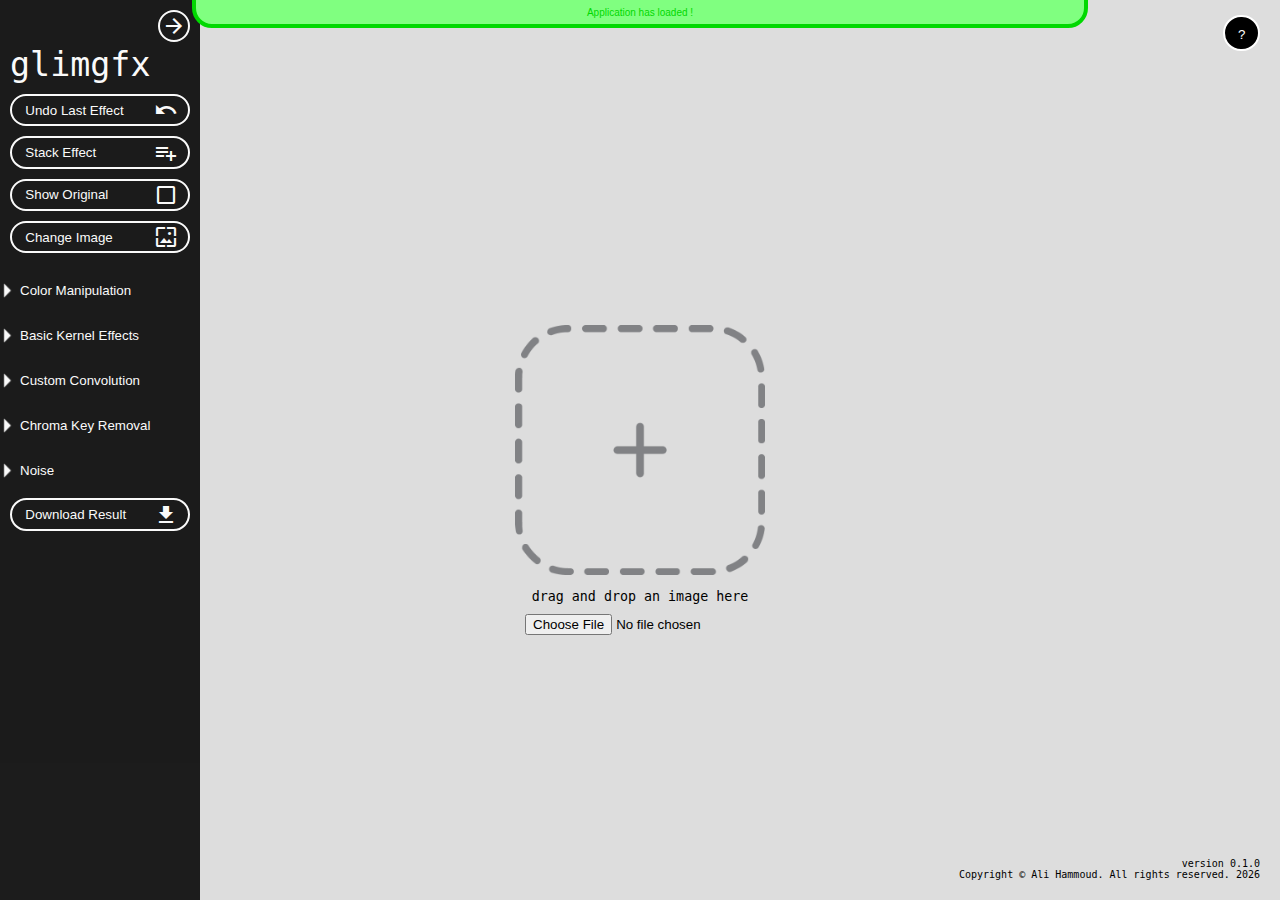
==== commit 737506ef: "Tiny tweaks" ====
--- a/src/index.html
+++ b/src/index.html
@@ -533,13 +533,13 @@
       <div>
         <p id="imgDetails"><b>About glimgfx:</b></p>
         <p id="text">
-          glimgfx is an open-source image processing application
+          glimgfx is an open-source web application
           that utilises WebGL to process images on your GPU right
           in the browser.<br><br>
           
-          Author: Ali Hammoud<br>
-          Repository: github.com/AliHammoud/glimgfx
-          
+          Author:<a href="mailto:ali.hammoud.lb@gmail.com">Ali Hammoud</a><br>
+          <i id="repo_icon" class="material-icons md-48">archive</i>
+          <a href="http://github.com/AliHammoud/glimgfx">Repository link</a>
         </p>
       </div>
     </div>
--- a/src/stylesheets/main.css
+++ b/src/stylesheets/main.css
@@ -158,8 +158,8 @@
 
 #menuContainer .btn,
 #title,
-a,
-p {
+#menuContainer a,
+#menuContainer p {
   display: flex;
   margin: 10px; }
 
@@ -341,6 +341,17 @@
 a {
   margin: 0; }
 
+#overlay a {
+  display: inline-flex;
+  color: white;
+  padding-left: 5px; }
+
+#repo_icon {
+  margin: none;
+  display: inline-flex;
+  float: left;
+  font-size: 15px; }
+
 #btnIcon {
   position: absolute;
   bottom: 2px;
